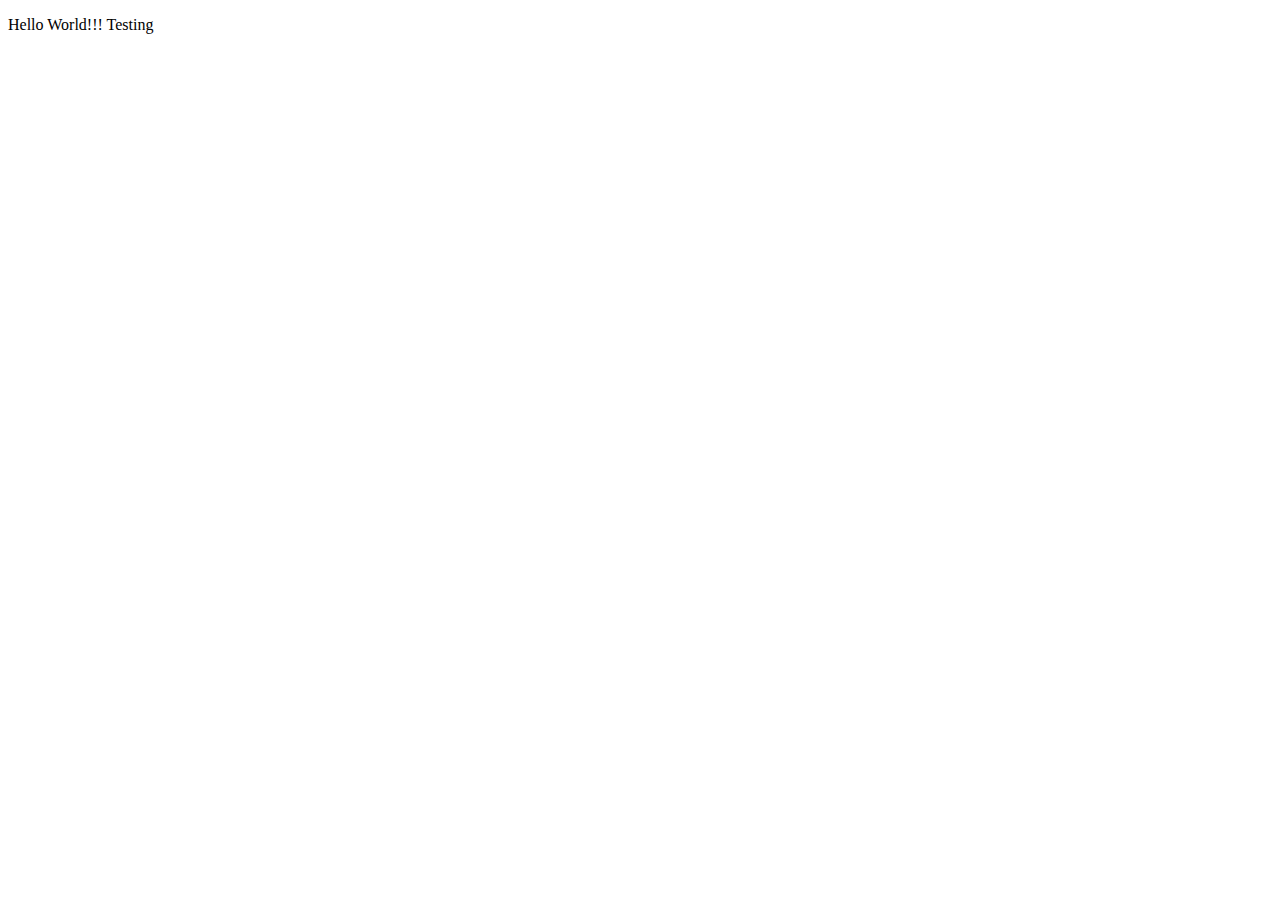
==== index.html @ a1152aeb "Testing Commit" ====
<!DOCTYPE html>
<html lang="en">

<head>
    <meta charset="UTF-8">
    <meta name="viewport" content="width=device-width, initial-scale=1.0">
    <meta http-equiv="X-UA-Compatible" content="ie=edge">
    <title>CSE 121b: Week 03 | Sample Solution</title>
    <link href="https://fonts.googleapis.com/css?family=Kalam&display=swap" rel="stylesheet">
    <link rel="stylesheet" href="styles/main.css">
</head>

<body>
    <p>Hello World!!! Testing</p>
</body>
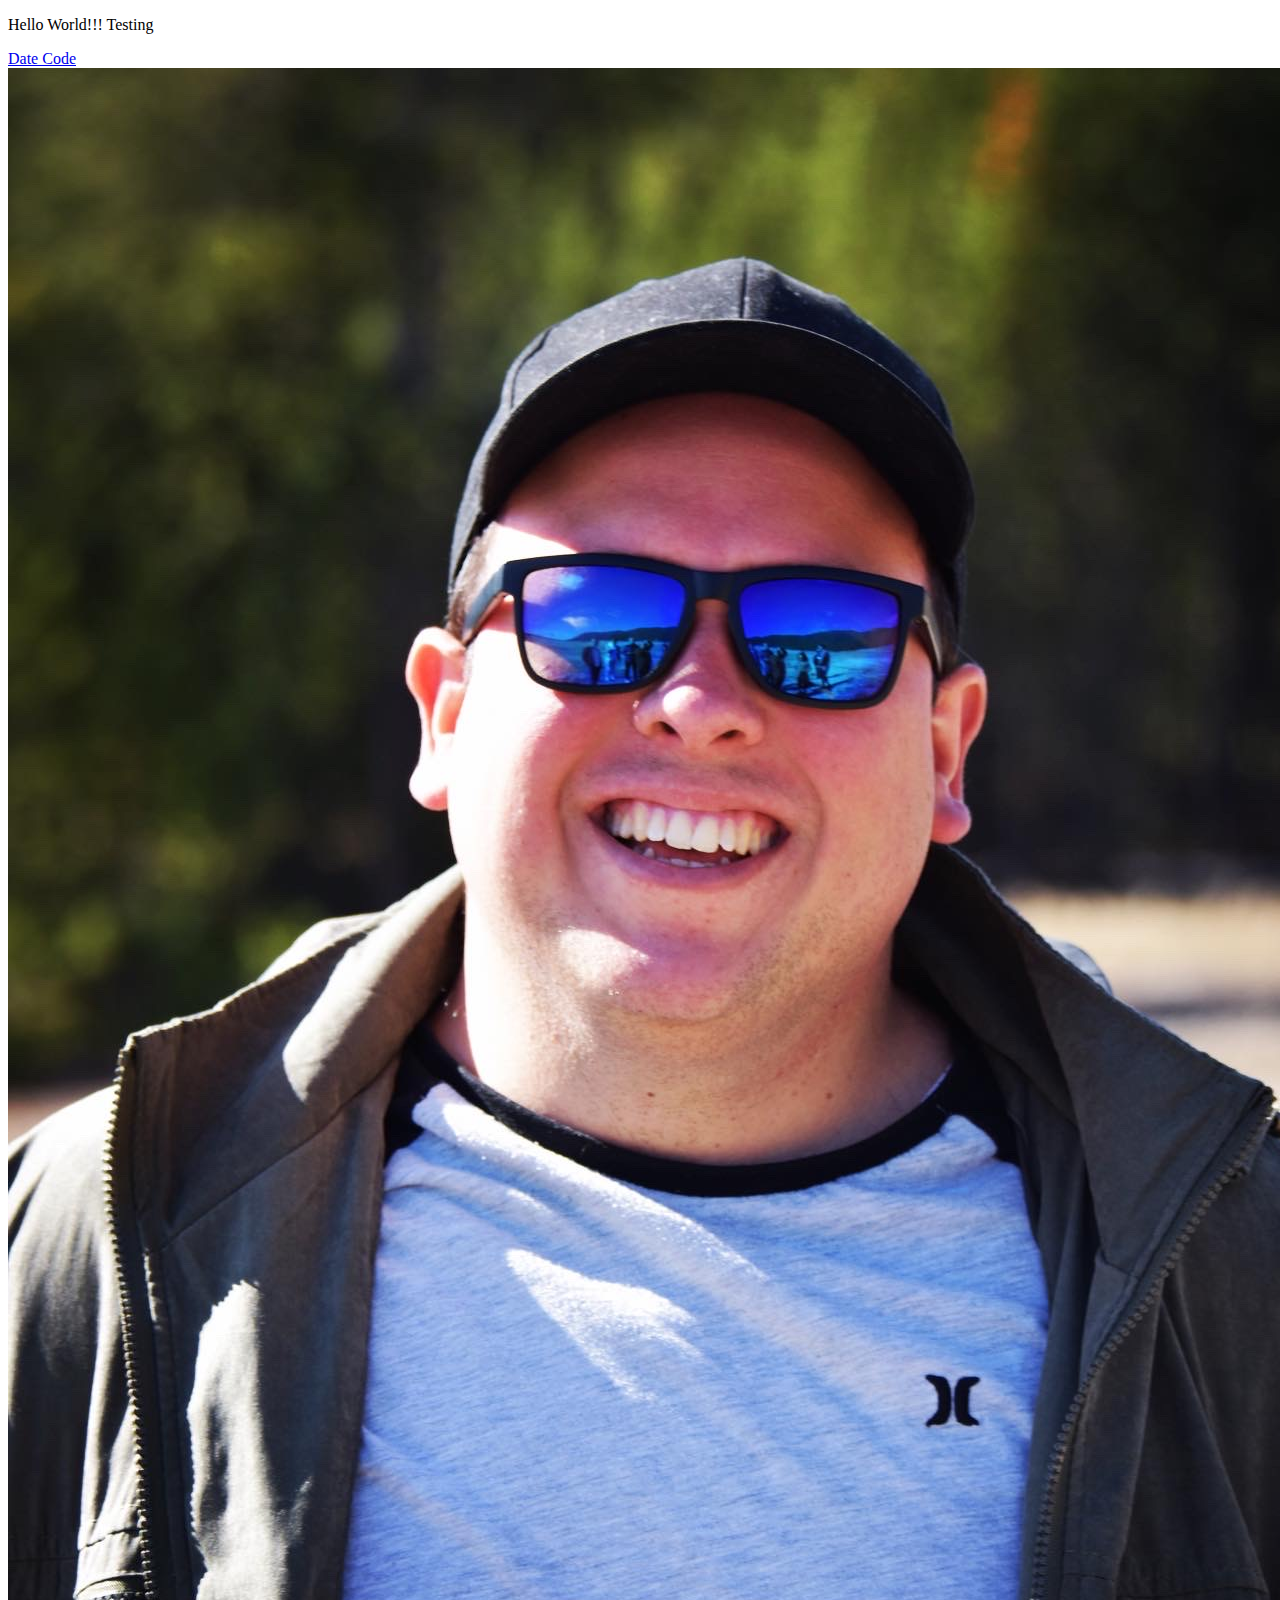
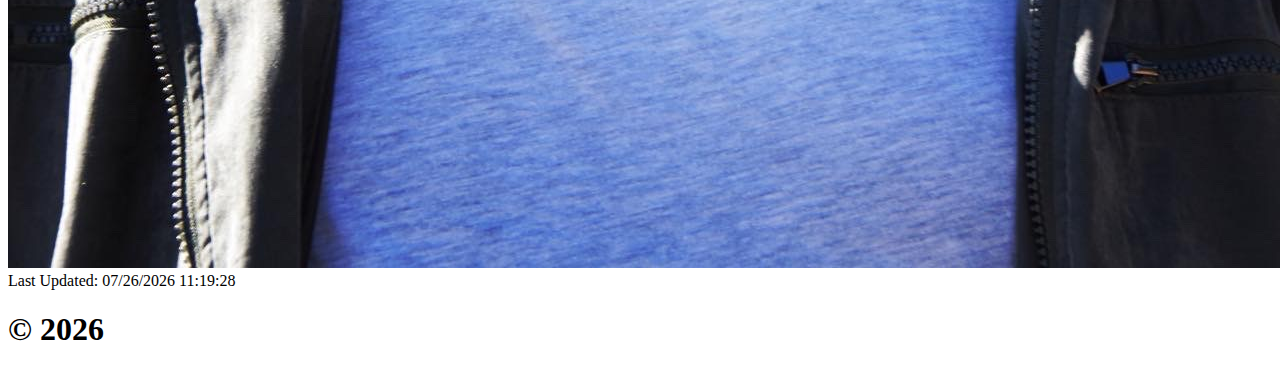
==== commit 176da728: "Starting Portal Page Assignment" ====
--- a/index.html
+++ b/index.html
@@ -3,13 +3,20 @@
 
 <head>
     <meta charset="UTF-8">
+    <meta http-equiv="X-UA-Compatible" content="IE=edge">
     <meta name="viewport" content="width=device-width, initial-scale=1.0">
-    <meta http-equiv="X-UA-Compatible" content="ie=edge">
-    <title>CSE 121b: Week 03 | Sample Solution</title>
-    <link href="https://fonts.googleapis.com/css?family=Kalam&display=swap" rel="stylesheet">
+    <title>WDD 230 - Portal Page</title>
     <link rel="stylesheet" href="styles/main.css">
 </head>
 
 <body>
     <p>Hello World!!! Testing</p>
-</body>+    <a href="https://codepen.io/otaviovaleriano/pen/xxJRmBX" target="_blank"> Date Code</a>
+    <img src="images/otavio.jpg" alt="Profile Picture">
+    <div></div>
+    <h1></h1>
+    <script src="scripts/main.js"></script>
+
+</body>
+
+</html>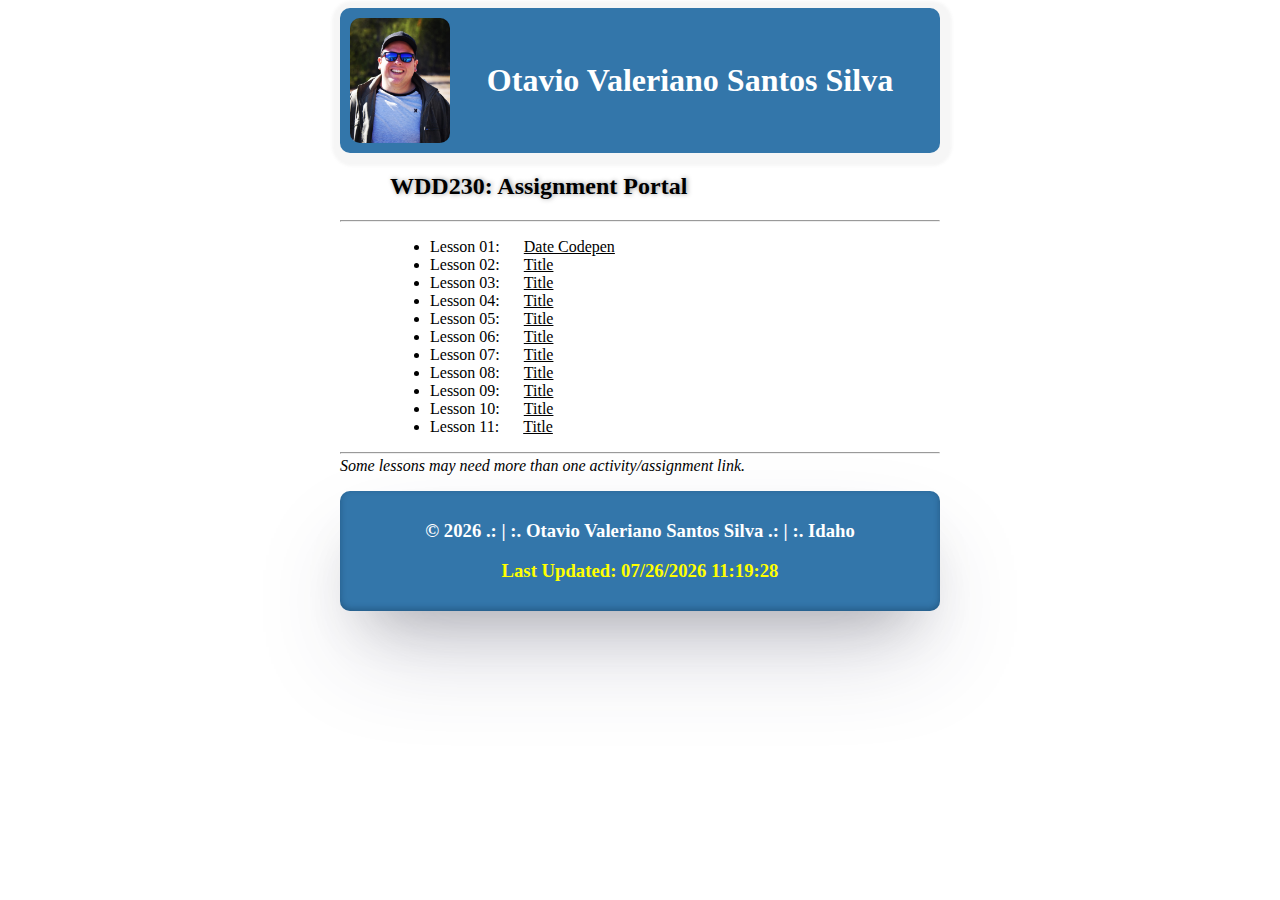
==== commit 23c9ebd6: "Update Home Page" ====
--- a/index.html
+++ b/index.html
@@ -5,18 +5,45 @@
     <meta charset="UTF-8">
     <meta http-equiv="X-UA-Compatible" content="IE=edge">
     <meta name="viewport" content="width=device-width, initial-scale=1.0">
-    <title>WDD 230 - Portal Page</title>
-    <link rel="stylesheet" href="styles/main.css">
+    <meta name="description" content="Assignment portal for Otavio Valeriano Santos Silva in WDD 230: Web Frontend Development at Brigham Young University - Idaho">
+    <title>WDD 230 - Home Page</title>
+    <link href="styles/main.css" rel="stylesheet">
 </head>
 
 <body>
-    <p>Hello World!!! Testing</p>
-    <a href="https://codepen.io/otaviovaleriano/pen/xxJRmBX" target="_blank"> Date Code</a>
-    <img src="images/otavio.jpg" alt="Profile Picture">
-    <div></div>
-    <h1></h1>
+    <div id='content'>
+        <header>
+            <img src="images/otavio.jpg" alt="Profile Picture">
+            <h1>Otavio Valeriano Santos Silva</h1>
+        </header>
+        <main>
+            <h2>WDD230: Assignment Portal</h2>
+            <hr>
+            <nav>
+                <ul>
+                    <li>Lesson 01: <a href="https://codepen.io/otaviovaleriano/pen/xxJRmBX" target="_blank">Date Codepen</a></li>
+                    <li>Lesson 02: <a href="#" target="_blank">Title</a></li>
+                    <li>Lesson 03: <a href="#">Title</a></li>
+                    <li>Lesson 04: <a href="#">Title</a></li>
+                    <li>Lesson 05: <a href="#">Title</a></li>
+                    <li>Lesson 06: <a href="#">Title</a></li>
+                    <li>Lesson 07: <a href="#">Title</a></li>
+                    <li>Lesson 08: <a href="#">Title</a></li>
+                    <li>Lesson 09: <a href="#">Title</a></li>
+                    <li>Lesson 10: <a href="#">Title</a></li>
+                    <li>Lesson 11: <a href="#">Title</a></li>
+                </ul>
+            </nav>
+            <hr>
+            <p>Some lessons may need more than one activity/assignment link.</p>
+        </main>
+        <footer>
+            <h3></h3>
+            <h3 class="update"></h3>
+        </footer>
+
+    </div>
     <script src="scripts/main.js"></script>
-
 </body>
 
 </html>--- a/styles/main.css
+++ b/styles/main.css
@@ -0,0 +1,74 @@
+#content {
+    max-width: 600px;
+    margin: 0 auto;
+}
+
+header {
+    display: flex;
+    margin: 0 auto;
+    border-radius: 10px;
+    background-color: #3376aa;
+    justify-items: center;
+    align-items: center;
+    box-shadow: 2px 3px 3px 10px rgba(103, 100, 100, 0.059);
+}
+
+img {
+    width: 100px;
+    margin: 10px;
+    border-radius: 10px;
+}
+
+h1 {
+    width: 100%;
+    text-align: center;
+    color: white;
+    margin-right: 20px;
+}
+
+nav,
+h2 {
+    padding-left: 50px;
+}
+
+nav a {
+    color: black;
+    padding: 20px;
+    /* line-height: 1.5em;
+    font-size: 1em; */
+}
+
+nav a:hover {
+    text-decoration: none;
+}
+
+li {
+    font-size: 1em;
+}
+
+nav a:hover {
+    color: rgb(7, 10, 176);
+}
+
+p {
+    font-style: italic;
+    margin-top: -5px;
+}
+
+h2 {
+    font-weight: bolder;
+    text-shadow: rgba(0, 0, 0, 0.4) 1px 0 5px;
+}
+
+.update {
+    color: yellow;
+}
+
+footer {
+    border-radius: 10px;
+    background-color: #3376aa;
+    padding: 10px;
+    text-align: center;
+    color: white;
+    box-shadow: rgba(50, 50, 93, 0.25) 0px 50px 100px -20px, rgba(0, 0, 0, 0.3) 0px 30px 60px -30px, rgba(10, 37, 64, 0.35) 0px -2px 6px 0px inset;
+}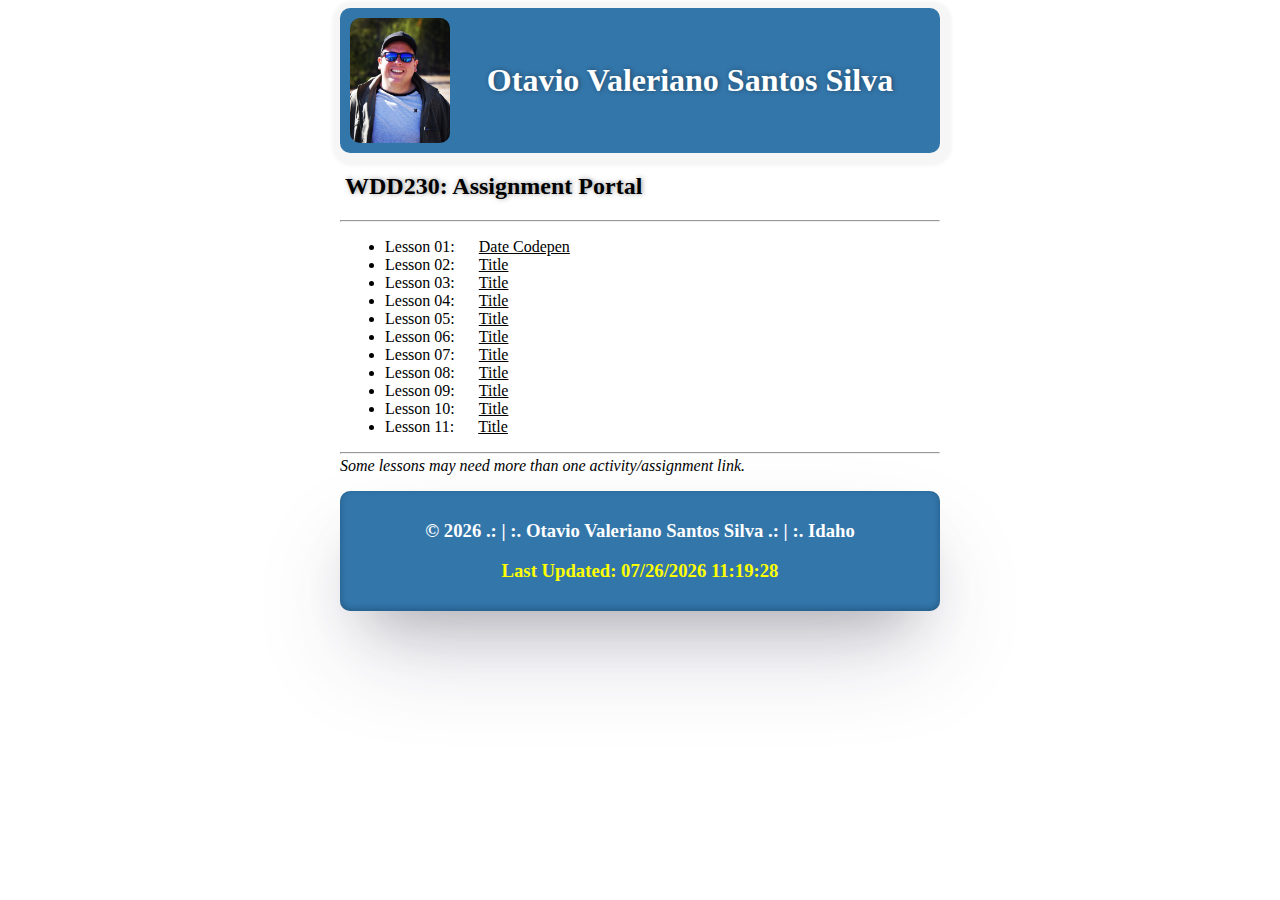
==== commit c5a136bb: "Update Home Page" ====
--- a/index.html
+++ b/index.html
@@ -11,7 +11,7 @@
 </head>
 
 <body>
-    <div id='content'>
+    <div class="content">
         <header>
             <img src="images/otavio.jpg" alt="Profile Picture">
             <h1>Otavio Valeriano Santos Silva</h1>
--- a/styles/main.css
+++ b/styles/main.css
@@ -1,4 +1,4 @@
-#content {
+.content {
     max-width: 600px;
     margin: 0 auto;
 }
@@ -24,11 +24,12 @@
     text-align: center;
     color: white;
     margin-right: 20px;
+    text-shadow: rgba(0, 0, 0, 0.4) 1px 0 5px;
 }
 
 nav,
 h2 {
-    padding-left: 50px;
+    padding-left: 5px;
 }
 
 nav a {
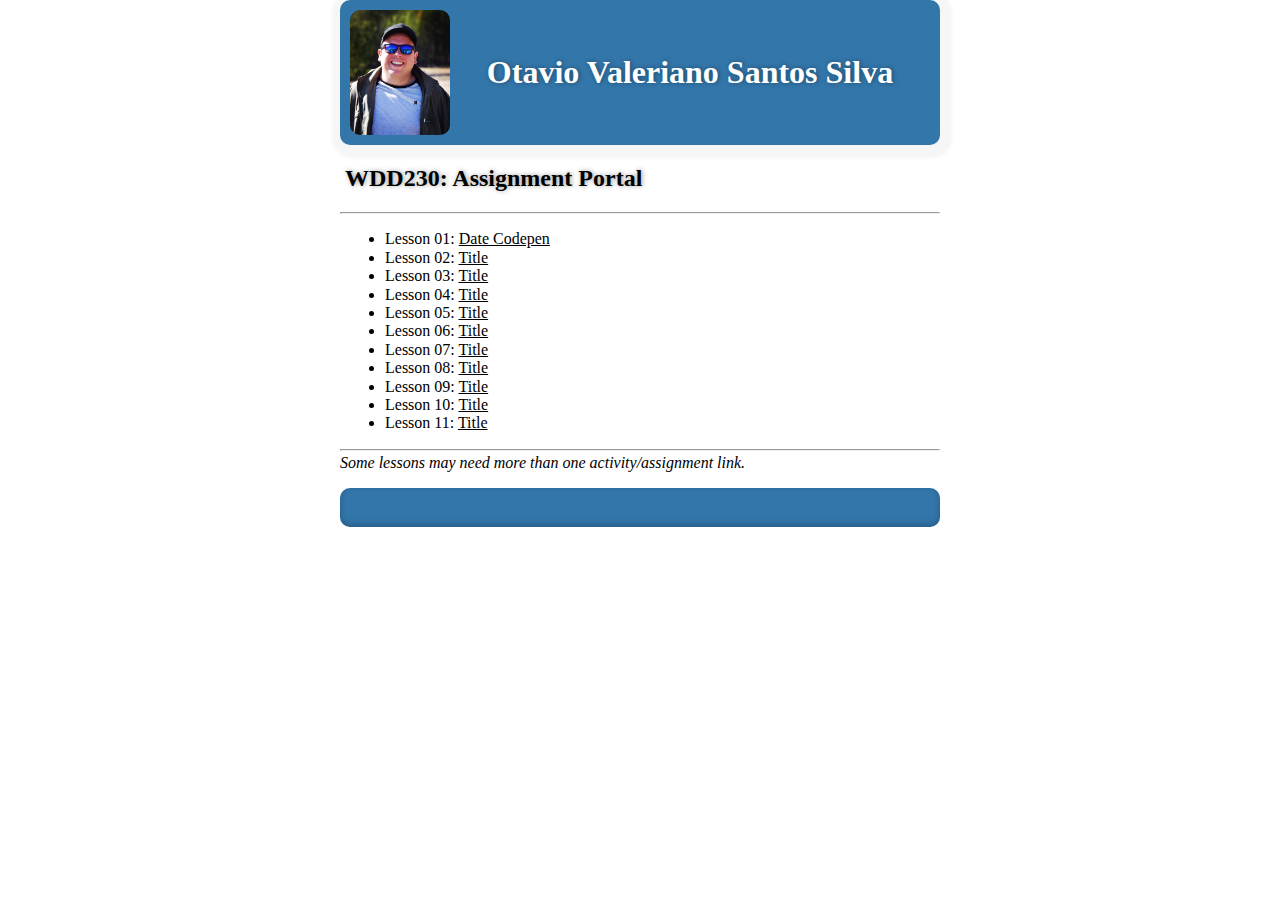
==== commit a5295dcb: "updating the HTML & CSS" ====
--- a/index.html
+++ b/index.html
@@ -7,6 +7,7 @@
     <meta name="viewport" content="width=device-width, initial-scale=1.0">
     <meta name="description" content="Assignment portal for Otavio Valeriano Santos Silva in WDD 230: Web Frontend Development at Brigham Young University - Idaho">
     <title>WDD 230 - Home Page</title>
+    <link rel="stylesheet" href="styles/normalize.css">
     <link href="styles/main.css" rel="stylesheet">
 </head>
 
--- a/styles/main.css
+++ b/styles/main.css
@@ -34,9 +34,6 @@
 
 nav a {
     color: black;
-    padding: 20px;
-    /* line-height: 1.5em;
-    font-size: 1em; */
 }
 
 nav a:hover {
